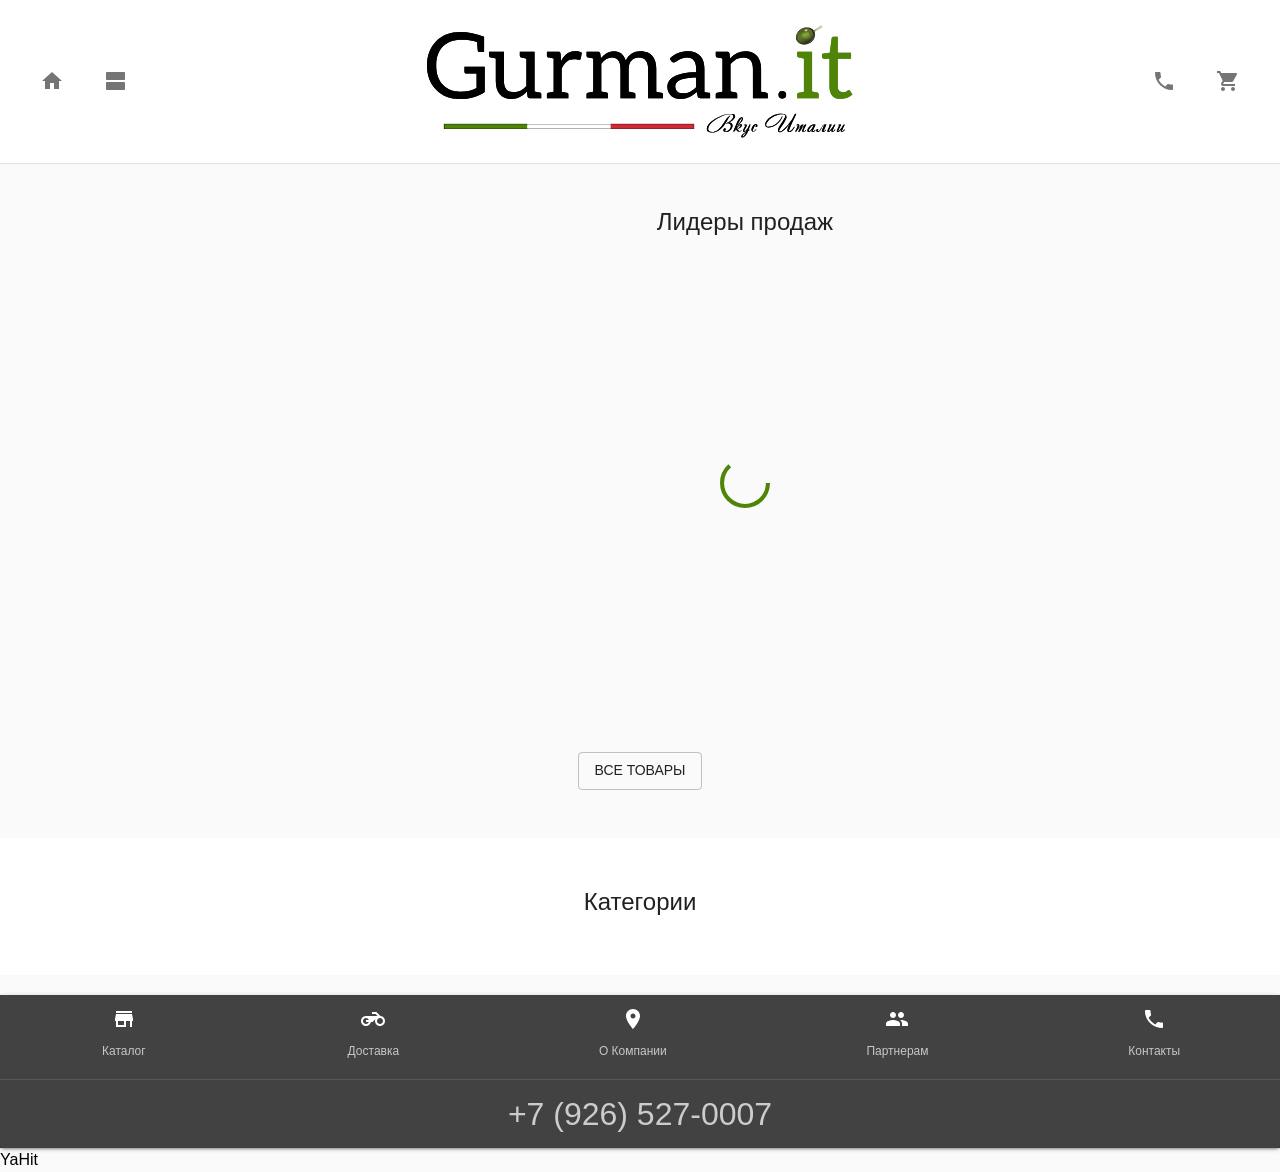
==== index.html @ 4a42f52d "commit" ====
<!DOCTYPE html><html lang="en"><head><meta charset="utf-8"><meta name="viewport" content="width=device-width,initial-scale=1,minimum-scale=1,maximum-scale=1"><title>Gurman.It</title><link href="https://fonts.googleapis.com/css?family=Montserrat:300,400,500&amp;subset=cyrillic-ext" rel="stylesheet"><link rel="stylesheet" href="https://fonts.googleapis.com/icon?family=Material+Icons"><link rel="shortcut icon" href="/favicons/favicon.ico"><link rel="apple-touch-icon" sizes="180x180" href="/favicons/apple-touch-icon.png"><link rel="icon" type="image/png" sizes="32x32" href="/favicons/favicon-32x32.png"><link rel="icon" type="image/png" sizes="16x16" href="/favicons/favicon-16x16.png"><link rel="manifest" href="/favicons/site.webmanifest"><link rel="mask-icon" href="/favicons/safari-pinned-tab.svg" color="#5bbad5"><meta name="apple-mobile-web-app-title" content="Gurman.it"><meta name="application-name" content="Gurman.it"><meta name="msapplication-TileColor" content="#ffc40d"><meta name="msapplication-config" content="/favicons/browserconfig.xml"><meta name="theme-color" content="#ffffff"><script type="text/javascript">!function(i){if(i.search){var l={};i.search.slice(1).split("&").forEach(function(i){var a=i.split("=");l[a[0]]=a.slice(1).join("=").replace(/~and~/g,"&")}),void 0!==l.p&&window.history.replaceState(null,null,i.pathname.slice(0,-1)+(l.p||"")+(l.q?"?"+l.q:"")+i.hash)}}(window.location)</script><link href="/static/css/main.7cd1dad1.css" rel="stylesheet"></head><body><div id="root"></div><script type="text/javascript" src="/static/js/main.ca1c3d3a.js"></script></body></html>
---- static/css/main.7cd1dad1.css ----
html{font-size:100%}body{margin:0;padding:0;font-family:Roboto,Helvetica,Arial,sans-serif;font-size:1rem;line-height:1.5}a{color:#007206}a,a:hover{text-decoration:none}a:hover{color:#ce2b37}#root{display:-ms-flexbox;display:flex;min-height:100vh;-ms-flex-direction:column;flex-direction:column}main{-ms-flex:1 0 auto;flex:1 0 auto}button:disabled{opacity:.5}.flexBox{display:-ms-flexbox;display:flex;-ms-flex-direction:row;flex-direction:row;-ms-flex-pack:center;justify-content:center;-ms-flex-align:center;align-items:center}.containerFit{width:99%;height:99%;max-width:600px;margin:0}.containerFit img.wide{max-width:100%;max-height:100%;height:auto}.containerFit img.tall{max-height:100%;max-width:100%;width:auto}.whiteLink,a.whiteLink:active,a.whiteLink:visited,​a.whiteLink,​a.whiteLink:link{color:#ccc}a.whiteLink:hover{color:#fff}.gb{background-color:#fafafa}.wb{background-color:#fff}.one-line{-o-text-overflow:ellipsis;text-overflow:ellipsis;white-space:nowrap;overflow:hidden}.card-title{height:3em;line-height:1em}.quanity{font-size:1.1em;min-width:20px;text-align:center}.masthead-height{height:400px!important}.paddingContainer{padding:10px}.paddingAlt{padding:20px}.paddingH{padding:0 20px}@media only screen and (max-width:600px){.masthead-height{height:150px!important}.paddingAlt,.paddingContainer,.paddingH{padding:0}}.masthead-text{font-size:.9em;font-weight:300;background:#000;color:#fff;text-align:center;border:1px solid #fff;border-radius:.1em;padding:.3em}.masthead-media{background-size:cover}#cf{position:relative;top:0;margin:auto;padding:0;text-align:center}#cf img{position:absolute;left:0;-webkit-transition:opacity 2s ease-in-out;-o-transition:opacity 2s ease-in-out;transition:opacity 2s ease-in-out}#cf img.top{-webkit-animation-name:fade;animation-name:fade;-webkit-animation-timing-function:ease-in-out;animation-timing-function:ease-in-out;-webkit-animation-iteration-count:infinite;animation-iteration-count:infinite;-webkit-animation-duration:4s;animation-duration:4s;-webkit-animation-direction:alternate;animation-direction:alternate}@-webkit-keyframes fade{0%{opacity:1}25%{opacity:1}75%{opacity:0}to{opacity:0}}@keyframes fade{0%{opacity:1}25%{opacity:1}75%{opacity:0}to{opacity:0}}.center{text-align:center;margin:0 auto}.centered{display:-ms-flexbox;display:flex;-ms-flex-pack:center;justify-content:center;-ms-flex-direction:column;flex-direction:column}.ellipsis{white-space:nowrap;overflow:hidden;-o-text-overflow:ellipsis;text-overflow:ellipsis}.block-with-text{overflow:hidden;position:relative;line-height:1.2em;max-height:2.4em;text-align:justify;margin-right:-1em;padding-right:1em}.block-with-text:before{content:"...";position:absolute;right:0;bottom:0}.block-with-text:after{content:"";position:absolute;right:0;width:1em;height:1em;margin-top:.2em;background:#fff}
/*# sourceMappingURL=main.7cd1dad1.css.map*/
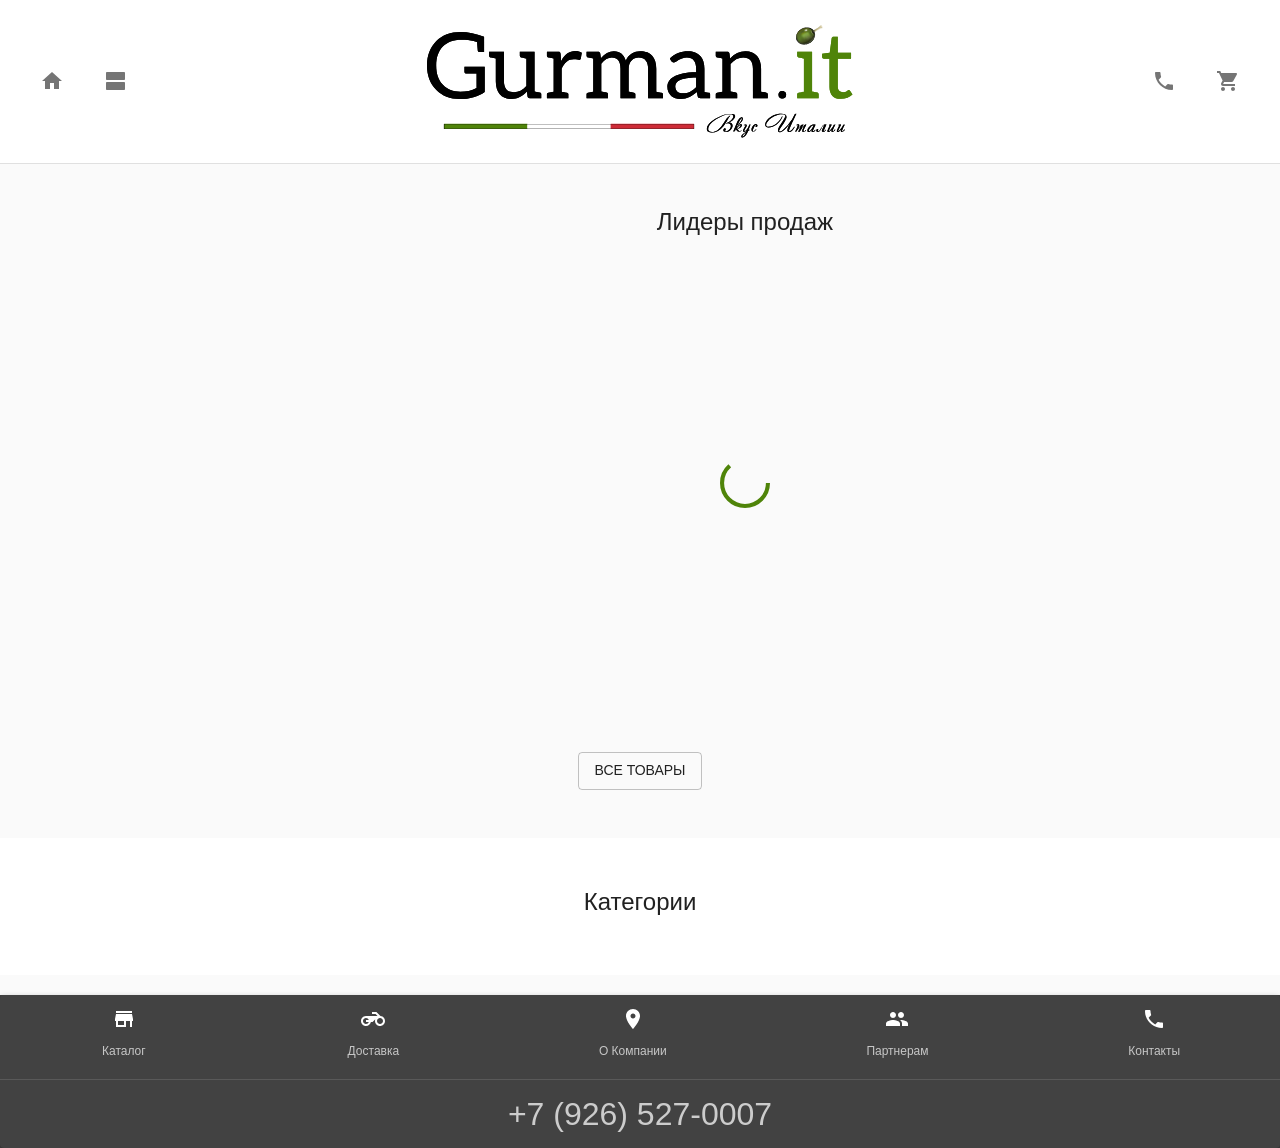
==== commit d0b45de3: "commit" ====
--- a/index.html
+++ b/index.html
@@ -1 +1 @@
-<!DOCTYPE html><html lang="en"><head><meta charset="utf-8"><meta name="viewport" content="width=device-width,initial-scale=1,minimum-scale=1,maximum-scale=1"><title>Gurman.It</title><link href="https://fonts.googleapis.com/css?family=Montserrat:300,400,500&amp;subset=cyrillic-ext" rel="stylesheet"><link rel="stylesheet" href="https://fonts.googleapis.com/icon?family=Material+Icons"><link rel="shortcut icon" href="/favicons/favicon.ico"><link rel="apple-touch-icon" sizes="180x180" href="/favicons/apple-touch-icon.png"><link rel="icon" type="image/png" sizes="32x32" href="/favicons/favicon-32x32.png"><link rel="icon" type="image/png" sizes="16x16" href="/favicons/favicon-16x16.png"><link rel="manifest" href="/favicons/site.webmanifest"><link rel="mask-icon" href="/favicons/safari-pinned-tab.svg" color="#5bbad5"><meta name="apple-mobile-web-app-title" content="Gurman.it"><meta name="application-name" content="Gurman.it"><meta name="msapplication-TileColor" content="#ffc40d"><meta name="msapplication-config" content="/favicons/browserconfig.xml"><meta name="theme-color" content="#ffffff"><script type="text/javascript">!function(i){if(i.search){var l={};i.search.slice(1).split("&").forEach(function(i){var a=i.split("=");l[a[0]]=a.slice(1).join("=").replace(/~and~/g,"&")}),void 0!==l.p&&window.history.replaceState(null,null,i.pathname.slice(0,-1)+(l.p||"")+(l.q?"?"+l.q:"")+i.hash)}}(window.location)</script><link href="/static/css/main.7cd1dad1.css" rel="stylesheet"></head><body><div id="root"></div><script type="text/javascript" src="/static/js/main.ca1c3d3a.js"></script></body></html>+<!DOCTYPE html><html lang="en"><head><meta charset="utf-8"><meta name="viewport" content="width=device-width,initial-scale=1,minimum-scale=1,maximum-scale=1"><title>Gurman.It</title><link href="https://fonts.googleapis.com/css?family=Montserrat:300,400,500&amp;subset=cyrillic-ext" rel="stylesheet"><link rel="stylesheet" href="https://fonts.googleapis.com/icon?family=Material+Icons"><link rel="shortcut icon" href="/favicons/favicon.ico"><link rel="apple-touch-icon" sizes="180x180" href="/favicons/apple-touch-icon.png"><link rel="icon" type="image/png" sizes="32x32" href="/favicons/favicon-32x32.png"><link rel="icon" type="image/png" sizes="16x16" href="/favicons/favicon-16x16.png"><link rel="manifest" href="/favicons/site.webmanifest"><link rel="mask-icon" href="/favicons/safari-pinned-tab.svg" color="#5bbad5"><meta name="apple-mobile-web-app-title" content="Gurman.it"><meta name="application-name" content="Gurman.it"><meta name="msapplication-TileColor" content="#ffc40d"><meta name="msapplication-config" content="/favicons/browserconfig.xml"><meta name="theme-color" content="#ffffff"><script type="text/javascript">!function(i){if(i.search){var l={};i.search.slice(1).split("&").forEach(function(i){var a=i.split("=");l[a[0]]=a.slice(1).join("=").replace(/~and~/g,"&")}),void 0!==l.p&&window.history.replaceState(null,null,i.pathname.slice(0,-1)+(l.p||"")+(l.q?"?"+l.q:"")+i.hash)}}(window.location)</script><link href="/static/css/main.7cd1dad1.css" rel="stylesheet"></head><body><div id="root"></div><script type="text/javascript" src="/static/js/main.5adc1ac9.js"></script></body></html>
